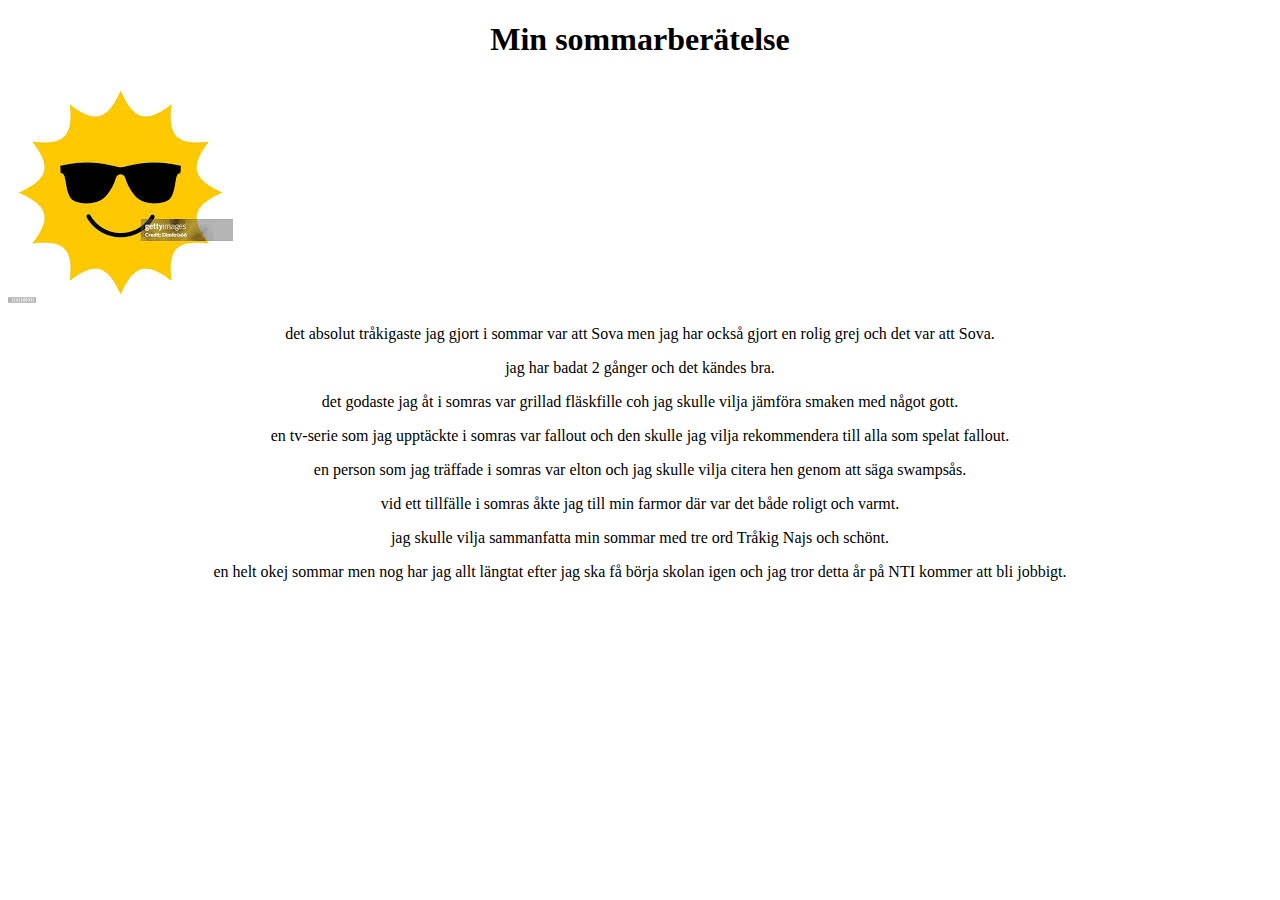
==== min sommarberätelse wu2.html @ be820328 "Add files via upload" ====
<!DOCTYPE html>
<html lang="sv">
    <style>
        p{
            text-align: center;
        }

        h1{
            text-align: center;
        }

    </style>
<head>

</head>


    <body>
        <main>
            <h1>Min sommarberätelse</h1>
       
            <img src="[data-uri]" alt="" >

            <p>det absolut tråkigaste jag gjort i sommar var att Sova men jag har också gjort en rolig grej och det var att Sova. </p>

            <p>jag har badat 2 gånger och det kändes bra.</p>

            <p> det godaste jag åt i somras var grillad fläskfille coh jag skulle vilja jämföra smaken med något gott.</p>

            <p>en tv-serie som jag upptäckte i somras var fallout och den skulle jag vilja rekommendera till alla som spelat fallout.</p>

            <p>en person som jag träffade i somras var elton och jag skulle vilja citera hen genom att säga swampsås.</p>

            <p>vid ett tillfälle i somras åkte jag till min farmor där var det både roligt och varmt.</p>

            <p>jag skulle vilja sammanfatta min sommar med tre ord Tråkig Najs och schönt.</p>

            <p>en helt okej sommar men nog har jag allt längtat efter jag ska få börja skolan igen och jag tror detta år på NTI kommer att bli jobbigt.</p>
         </main>
    </body>




    



</html>
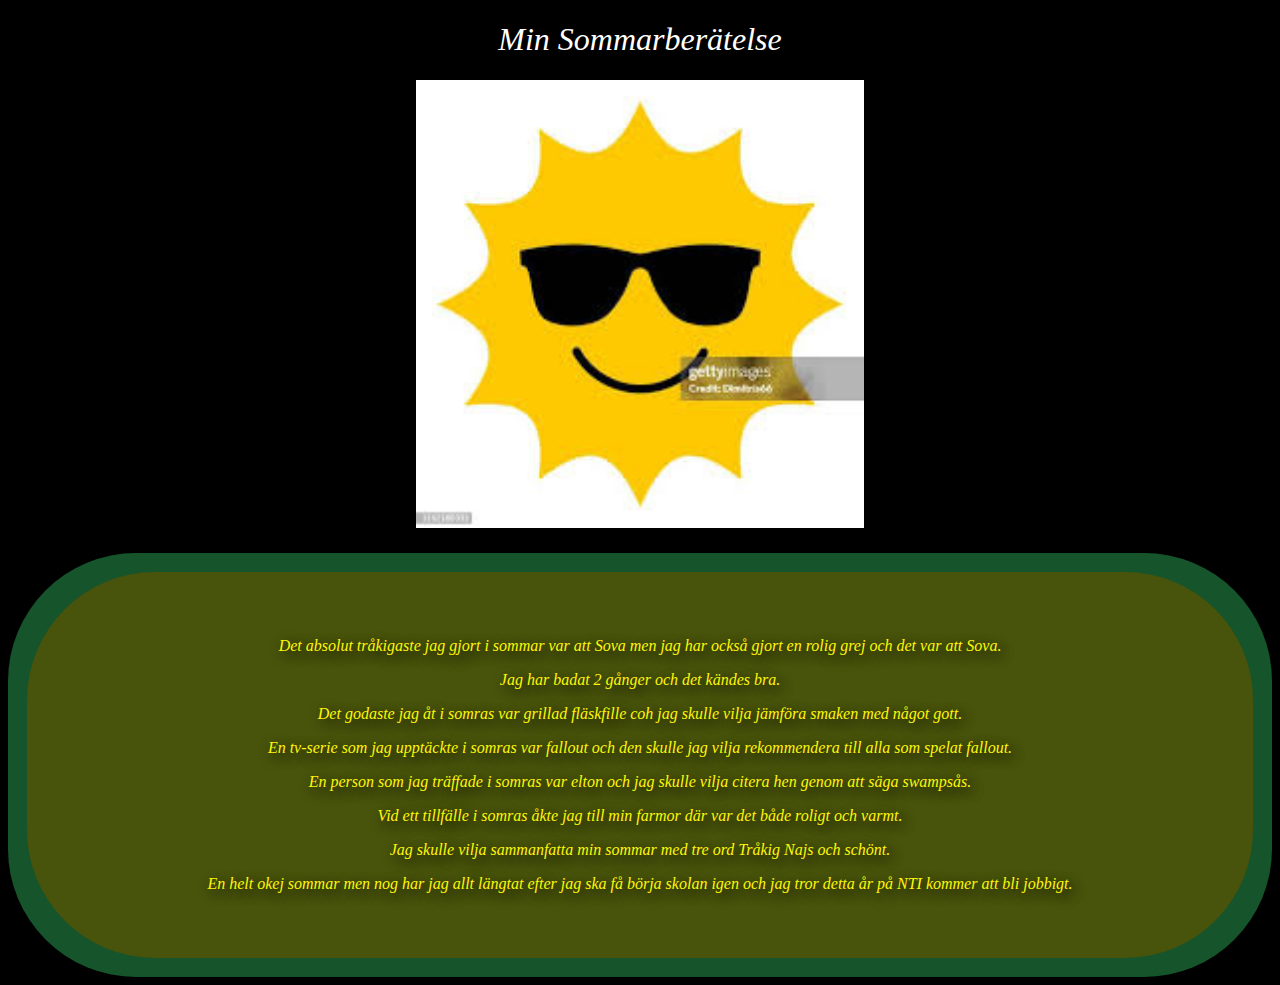
==== commit d57751fd: "fixa snälla" ====
--- a/min sommarberätelse wu2.html
+++ b/min sommarberätelse wu2.html
@@ -3,13 +3,48 @@
     <style>
         p{
             text-align: center;
+            color: rgb(255, 247, 9);
+            border: 5%;
+            font-style:oblique;
+            font-weight: 500;
+            text-shadow: 0.3vw 0.3vw 1vw rgb(0, 0, 0);
         }
 
         h1{
             text-align: center;
+            color: rgb(255, 255, 255);
+            font-style: oblique;
+            font-weight: 400;
         }
 
+        .center{
+            display: block;
+            margin-left: auto;
+            margin-right: auto;
+            width: 35vw;
+            padding-bottom: 2%;
+        }
+
+        body{
+            background-color: black;
+        }
+
+        div.wow{
+            background-color: rgb(72, 83, 12);
+            border-radius: 10vw;
+            padding: 4%;
+        }
+
+        div.socool{
+            background-color: rgb(22, 84, 43);
+            
+            padding: 1.5%;
+            border-radius: 10vw;
+        }
+        
     </style>
+
+    <!--hej-->
 <head>
 
 </head>
@@ -17,25 +52,31 @@
 
     <body>
         <main>
-            <h1>Min sommarberätelse</h1>
+            <h1>Min Sommarberätelse</h1>
+            
        
-            <img src="[data-uri]" alt="" >
+            <img src="[data-uri]" alt="" class="center">
+               
+                <div class="socool">
+                    <div class="wow">
+                        <p>Det absolut tråkigaste jag gjort i sommar var att Sova men jag har också gjort en rolig grej och det var att Sova. </p>
 
-            <p>det absolut tråkigaste jag gjort i sommar var att Sova men jag har också gjort en rolig grej och det var att Sova. </p>
+                        <p>Jag har badat 2 gånger och det kändes bra.</p>
 
-            <p>jag har badat 2 gånger och det kändes bra.</p>
+                        <p>Det godaste jag åt i somras var grillad fläskfille coh jag skulle vilja jämföra smaken med något gott.</p>
 
-            <p> det godaste jag åt i somras var grillad fläskfille coh jag skulle vilja jämföra smaken med något gott.</p>
+                        <p>En tv-serie som jag upptäckte i somras var fallout och den skulle jag vilja rekommendera till alla som spelat fallout.</p>
 
-            <p>en tv-serie som jag upptäckte i somras var fallout och den skulle jag vilja rekommendera till alla som spelat fallout.</p>
+                        <p>En person som jag träffade i somras var elton och jag skulle vilja citera hen genom att säga swampsås.</p>
 
-            <p>en person som jag träffade i somras var elton och jag skulle vilja citera hen genom att säga swampsås.</p>
+                        <p>Vid ett tillfälle i somras åkte jag till min farmor där var det både roligt och varmt.</p>
 
-            <p>vid ett tillfälle i somras åkte jag till min farmor där var det både roligt och varmt.</p>
+                        <p>Jag skulle vilja sammanfatta min sommar med tre ord Tråkig Najs och schönt.</p>
 
-            <p>jag skulle vilja sammanfatta min sommar med tre ord Tråkig Najs och schönt.</p>
-
-            <p>en helt okej sommar men nog har jag allt längtat efter jag ska få börja skolan igen och jag tror detta år på NTI kommer att bli jobbigt.</p>
+                        <p>En helt okej sommar men nog har jag allt längtat efter jag ska få börja skolan igen och jag tror detta år på NTI kommer att bli jobbigt.</p>
+                    </div>
+                    
+                 </div>
          </main>
     </body>
 
